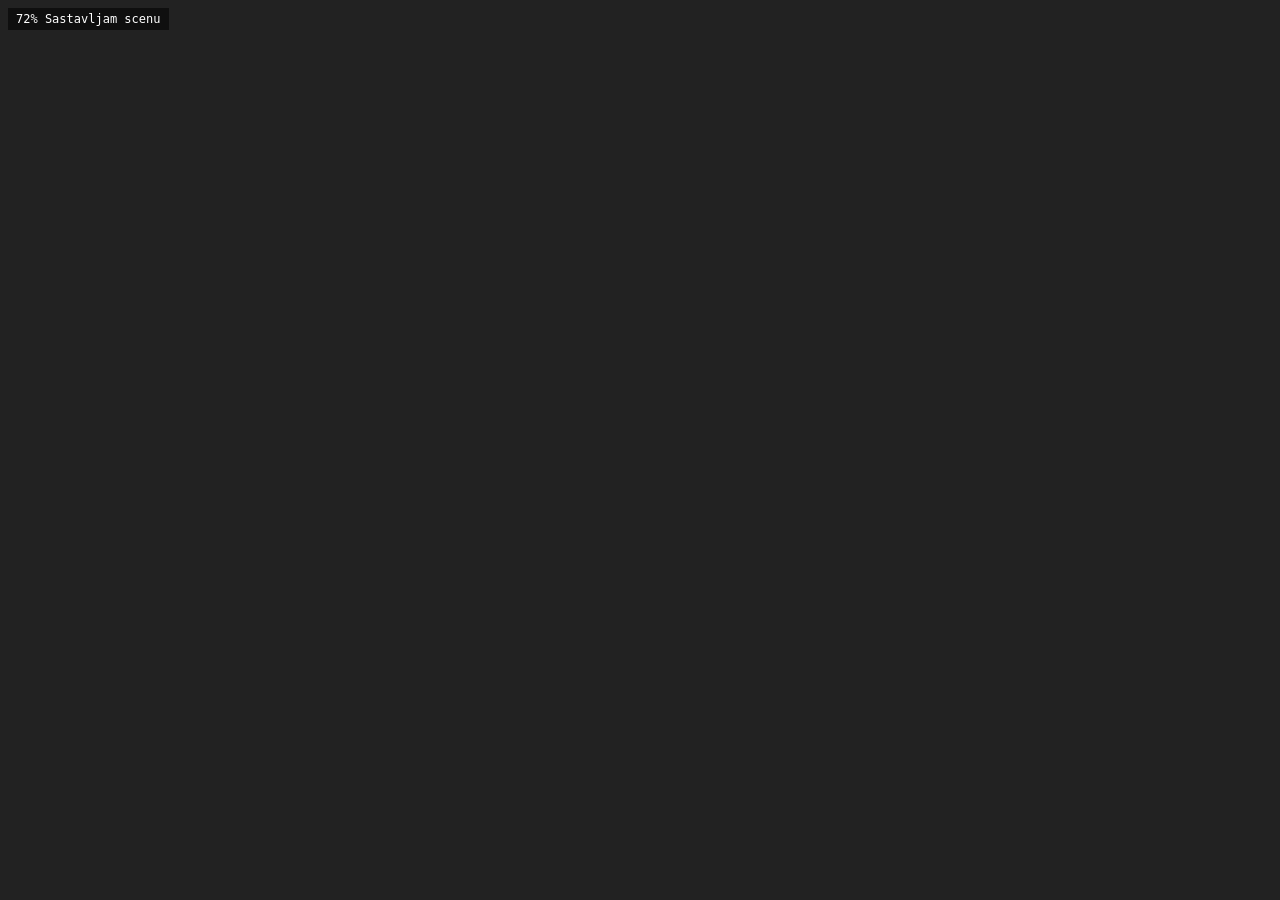
==== tools/scene.html @ c386c46a "Nameštaj po meri 034: sajt sa 3D kuhinjom koja nastaje dok skrolujete - Hero: GLB model kuhinje (Mod" ====
<!doctype html><html lang="sr-Latn"><meta charset="utf-8"><title>scene harness</title>
<script type="importmap">{"imports":{"three":"../vendor/three/three.module.js","three/addons/":"../vendor/three/addons/"}}</script>
<style>html,body{margin:0;height:100%;background:#222}#w{position:fixed;inset:0}canvas{width:100%;height:100%;display:block}#hud{position:fixed;left:8px;top:8px;color:#fff;font:12px monospace;background:#0008;padding:4px 8px}</style>
<div id="w"><canvas id="c"></canvas></div><div id="hud">učitavam…</div>
<script type="module">
import { createEngine } from '../js/scene/engine.js';
const hud=document.getElementById('hud');
try{
const e = await createEngine({ canvas: document.getElementById('c'), onProgress:(p,l)=>hud.textContent=Math.round(p*100)+'% '+l });
window.__e = e;
const q=new URLSearchParams(location.search); e.jump(parseFloat(q.get('p')||'1')); e.renderNow();
hud.textContent='P='+e.progress.toFixed(3);
}catch(err){hud.textContent='ERR '+err.message; console.error(err)}
</script></html>
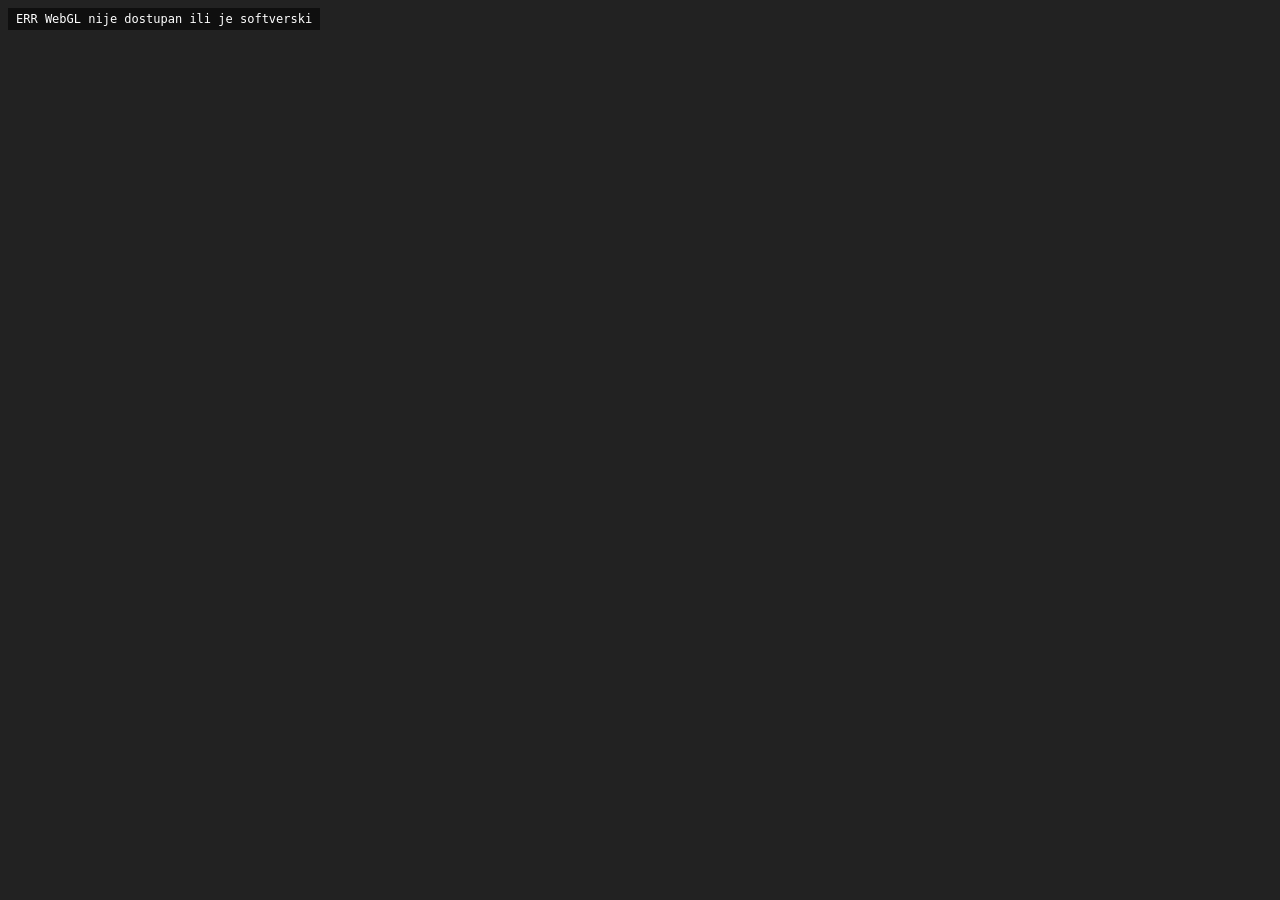
==== commit 2fb2237b: "Optimizacija 3D scene: poster prvo, nivoi kvaliteta, laki modeli, merenje i oslobađanje resursa" ====
--- a/tools/scene.html
+++ b/tools/scene.html
@@ -6,7 +6,7 @@
 import { createEngine } from '../js/scene/engine.js';
 const hud=document.getElementById('hud');
 try{
-const e = await createEngine({ canvas: document.getElementById('c'), onProgress:(p,l)=>hud.textContent=Math.round(p*100)+'% '+l });
+const q0=new URLSearchParams(location.search); const e = await createEngine({ canvas: document.getElementById('c'), tierName: q0.get('tier')||'high', onProgress:(p,l)=>hud.textContent=Math.round(p*100)+'% '+l, onFail:(w)=>{hud.textContent='FAIL '+w}, onTier:(t)=>console.log('tier',t) });
 window.__e = e;
 const q=new URLSearchParams(location.search); e.jump(parseFloat(q.get('p')||'1')); e.renderNow();
 hud.textContent='P='+e.progress.toFixed(3);
